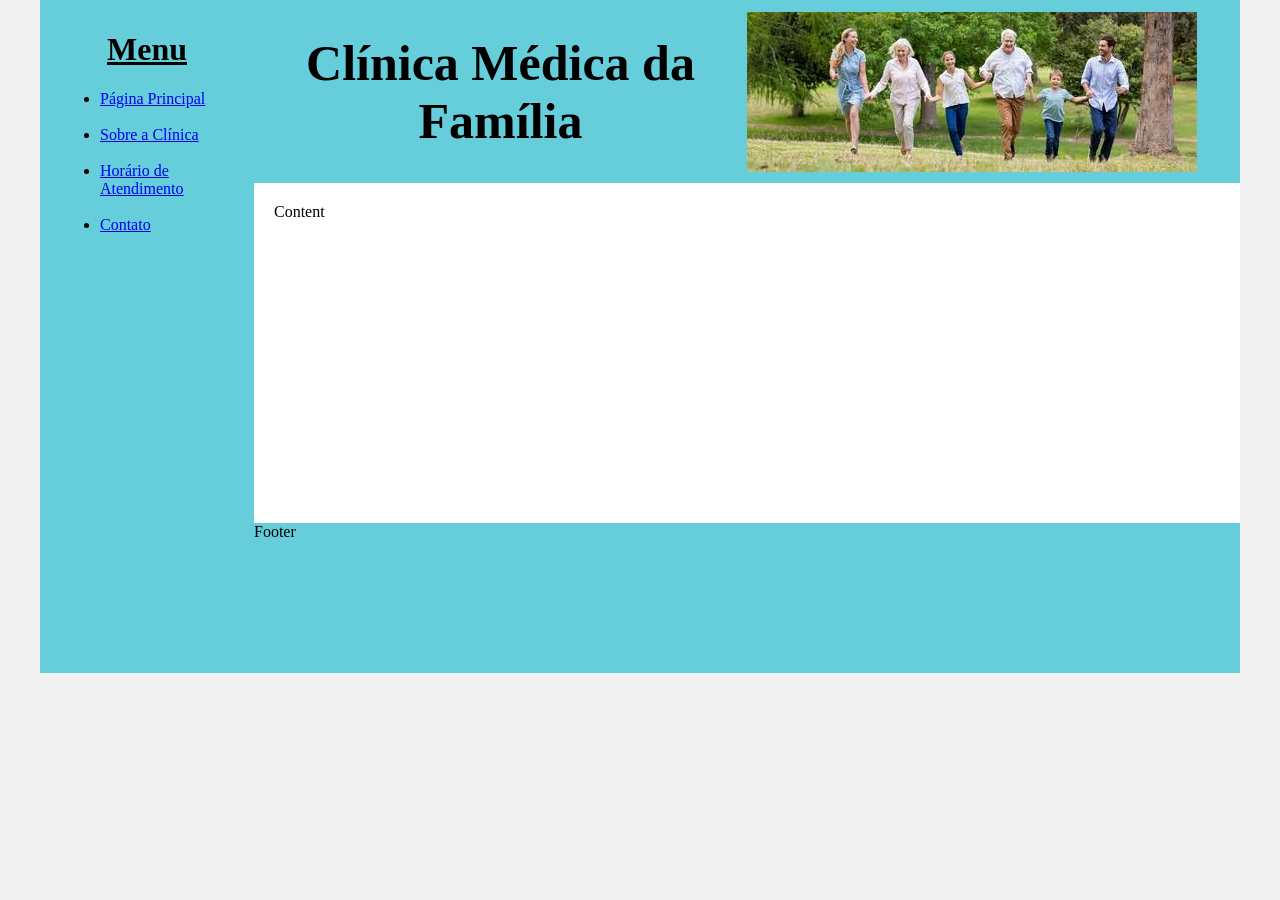
==== desafio2/aplicativos/index.html @ 185f20a4 "primeiro commit do desafio 2" ====
<!DOCTYPE html>
<html lang="pt-br">
<head>
    <meta charset="UTF-8">
    <meta http-equiv="X-UA-Compatible" content="IE=edge">
    <meta name="viewport" content="width=device-width, initial-scale=1.0">
    <title>Página Principal</title>
    <link rel="stylesheet" href="../estilos/base.css">
</head>
<body>
    <div class="wrapper">
        <div class="menu">
            <!-- Aqui vai o seu menu -->
             <h1 style="text-align: center;"><u>Menu</u></h1>
            <ul>
                <li><a href="#">Página Principal</a></li><br>
                <li><a href="#">Sobre a Clínica</a></li><br>
                <li><a href="#">Horário de Atendimento</a></li><br>
                <li><a href="#">Contato</a></li>

            </ul>
        </div>

        <div class="main">
            <div class="header">
                <!-- Aqui vai o seu header -->
                <div style="width: 50%;">
                    <h1 style="text-align:center; font-size: 50px;">Clínica Médica da Família</h1>
                </div>
                <div class="img-box">
                    <img src="../imagens/familia.jpg" alt="imagem de três gerações de uma família passeando por um parque ">
                </div>
            </div>
            
            <div class="content">
                Content
                <!-- Aqui vai o seu conteúdo -->
            </div>
    
            <div class="footer">
                Footer
                <!-- Aqui vai o seu rodapé -->
            </div>
        </div>
    </div>
</body>
</html>
---- desafio2/estilos/base.css ----
html, body {
    margin: 0;
}
body {
    background-color: #f1f1f1;
    display: flex;
    justify-content: center;
}

.wrapper {
    width: 1200px;
    display: flex;
    margin: 0 auto;
    background-color: rgba(100, 205, 219, 0.849);
}
.main {
    display: flex;
    flex-flow: column;
    width: 85%;
}
.menu {
    width: 15%;
background-color: rgba(100, 205, 219, 0.849);
    padding: 10px 20px 0px;
}
.header {
    display: flex;
background-color: rgba(100, 205, 219, 0.849);
    min-height: 150px;
}
.img-box {
    display: flex;
    justify-content: center;
    align-items: center;
}
.content {
    background-color: white;
    min-height: 300px;
    padding: 20px;
}
.footer {
background-color: rgba(100, 205, 219, 0.849);
    min-height: 150px;
}
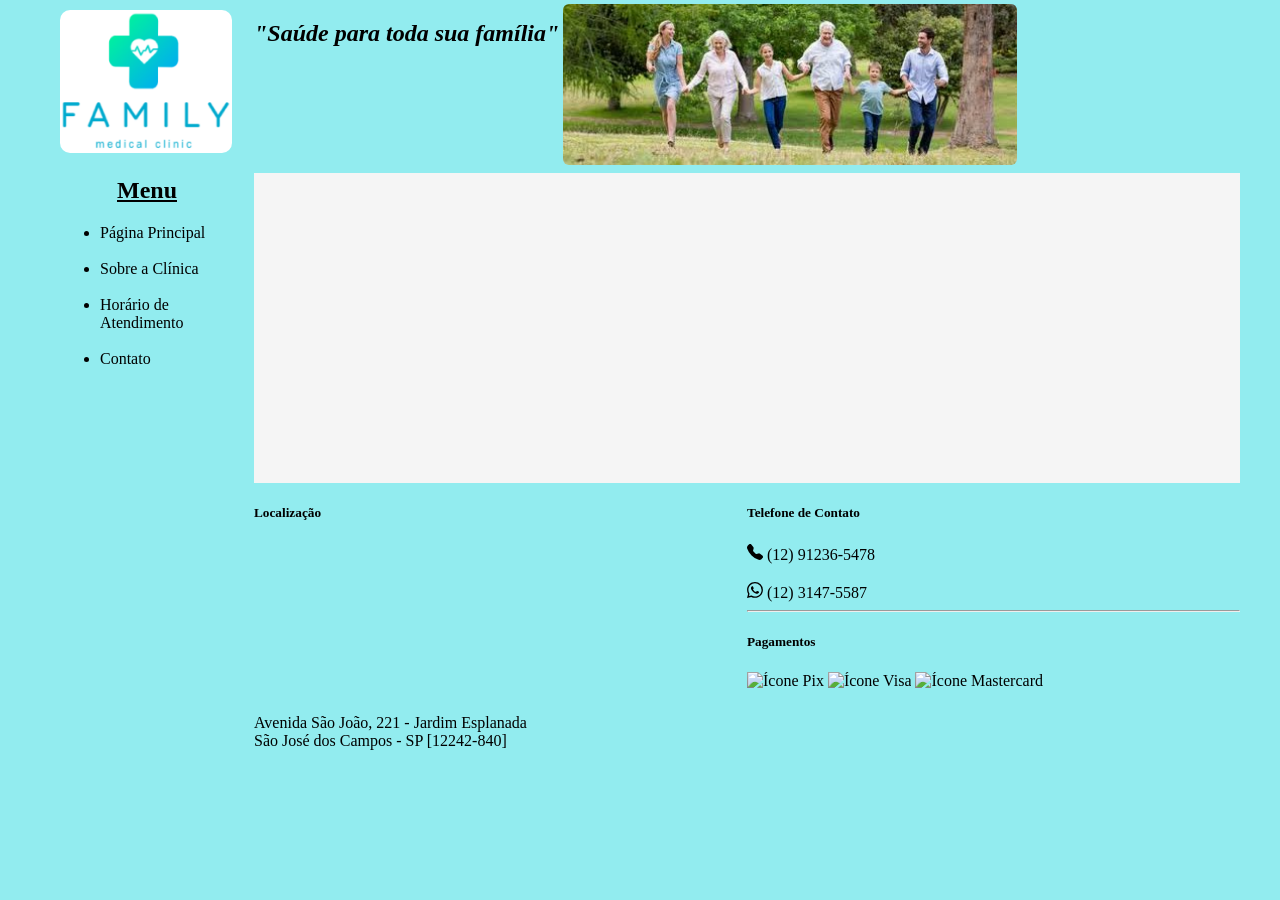
==== commit 1a0b96f0: "reorganização" ====
--- a/desafio2/aplicativos/index.html
+++ b/desafio2/aplicativos/index.html
@@ -9,37 +9,62 @@
 </head>
 <body>
     <div class="wrapper">
+
         <div class="menu">
             <!-- Aqui vai o seu menu -->
-             <h1 style="text-align: center;"><u>Menu</u></h1>
+            <img style="justify-content: center; align-items: center; width: 99%; border-radius: 10px;"
+                src="../imagens/logo.png" title="Logo da clínica" alt="logotipo da clínica médica familiar">
+             <h2 style="text-align: center;"><u>Menu</u></h2>
             <ul>
-                <li><a href="#">Página Principal</a></li><br>
-                <li><a href="#">Sobre a Clínica</a></li><br>
-                <li><a href="#">Horário de Atendimento</a></li><br>
-                <li><a href="#">Contato</a></li>
+                <li title="Página Principal"><a href="#">Página Principal</a></li><br>
+                <li title="Sobre a Clínica"><a href="#">Sobre a Clínica</a></li><br>
+                <li title="Horário de Atendimento"><a href="#">Horário de Atendimento</a></li><br>
+                <li title="Contato"><a href="#">Contato</a></li>
 
             </ul>
         </div>
 
         <div class="main">
+
             <div class="header">
                 <!-- Aqui vai o seu header -->
-                <div style="width: 50%;">
-                    <h1 style="text-align:center; font-size: 50px;">Clínica Médica da Família</h1>
+                <div>
+                    <h2 style="text-align:center;"><i>"Saúde para toda sua família"</i></h2>
                 </div>
-                <div class="img-box">
-                    <img src="../imagens/familia.jpg" alt="imagem de três gerações de uma família passeando por um parque ">
+                <div>
+                    <img style="border-radius: 10px; justify-content: center; align-items: center; width: 99%; padding: 4px;"
+                    src="../imagens/familia.jpg" title="Imagem de uma família no parque" alt="imagem de três gerações de uma família passeando por um parque ">
                 </div>
+
             </div>
             
             <div class="content">
-                Content
                 <!-- Aqui vai o seu conteúdo -->
+
             </div>
-    
+
             <div class="footer">
-                Footer
-                <!-- Aqui vai o seu rodapé -->
+                <!-- Aqui vai o seu rodapé -->                
+                <div class="footer-box">
+                    <h5>Localização</h5>
+                    <iframe width="200" height="150" src="https://www.google.com/maps/embed?pb=!1m18!1m12!1m3!1d3667.339282602299!2d-45.89771978846311!3d-23.19430287896646!2m3!1f0!2f0!3f0!3m2!1i1024!2i768!4f13.1!3m3!1m2!1s0x94cc4a0d68ec81ed%3A0xa9a745106c68ca21!2sAv.%20S%C3%A3o%20Jo%C3%A3o%2C%20221%20-%20Jardim%20Esplanada%2C%20S%C3%A3o%20Jos%C3%A9%20dos%20Campos%20-%20SP%2C%2012242-840!5e0!3m2!1spt-BR!2sbr!4v1786054105238!5m2!1spt-BR!2sbr" width="600" height="450" style="border:0;" allowfullscreen="" loading="lazy" referrerpolicy="strict-origin-when-cross-origin" frameborder="0"></iframe>
+                    <p>Avenida São João, 221 - Jardim Esplanada <br> São José dos Campos - SP [12242-840]</p>
+                </div>
+                <div class="footer-box">
+                    <h5>Telefone de Contato</h5>
+                    <svg xmlns="http://www.w3.org/2000/svg" width="16" height="16" fill="currentColor" class="bi bi-telephone-fill" viewBox="0 0 16 16"><path fill-rule="evenodd" d="M1.885.511a1.745 1.745 0 0 1 2.61.163L6.29 2.98c.329.423.445.974.315 1.494l-.547 2.19a.68.68 0 0 0 .178.643l2.457 2.457a.68.68 0 0 0 .644.178l2.189-.547a1.75 1.75 0 0 1 1.494.315l2.306 1.794c.829.645.905 1.87.163 2.611l-1.034 1.034c-.74.74-1.846 1.065-2.877.702a18.6 18.6 0 0 1-7.01-4.42 18.6 18.6 0 0 1-4.42-7.009c-.362-1.03-.037-2.137.703-2.877z"/></svg>
+                    <span>(12) 91236-5478</span><br><br>                      
+                    <svg xmlns="http://www.w3.org/2000/svg" width="16" height="16" fill="currentColor" class="bi bi-whatsapp" viewBox="0 0 16 16"><path d="M13.601 2.326A7.85 7.85 0 0 0 7.994 0C3.627 0 .068 3.558.064 7.926c0 1.399.366 2.76 1.057 3.965L0 16l4.204-1.102a7.9 7.9 0 0 0 3.79.965h.004c4.368 0 7.926-3.558 7.93-7.93A7.9 7.9 0 0 0 13.6 2.326zM7.994 14.521a6.6 6.6 0 0 1-3.356-.92l-.24-.144-2.494.654.666-2.433-.156-.251a6.56 6.56 0 0 1-1.007-3.505c0-3.626 2.957-6.584 6.591-6.584a6.56 6.56 0 0 1 4.66 1.931 6.56 6.56 0 0 1 1.928 4.66c-.004 3.639-2.961 6.592-6.592 6.592m3.615-4.934c-.197-.099-1.17-.578-1.353-.646-.182-.065-.315-.099-.445.099-.133.197-.513.646-.627.775-.114.133-.232.148-.43.05-.197-.1-.836-.308-1.592-.985-.59-.525-.985-1.175-1.103-1.372-.114-.198-.011-.304.088-.403.087-.088.197-.232.296-.346.1-.114.133-.198.198-.33.065-.134.034-.248-.015-.347-.05-.099-.445-1.076-.612-1.47-.16-.389-.323-.335-.445-.34-.114-.007-.247-.007-.38-.007a.73.73 0 0 0-.529.247c-.182.198-.691.677-.691 1.654s.71 1.916.81 2.049c.098.133 1.394 2.132 3.383 2.992.47.205.84.326 1.129.418.475.152.904.129 1.246.08.38-.058 1.171-.48 1.338-.943.164-.464.164-.86.114-.943-.049-.084-.182-.133-.38-.232"/></svg>
+                    <span>(12) 3147-5587</span>
+                    <hr>
+                    <h5>Pagamentos</h5>
+                    <img src="https://images.seeklogo.com/logo-png/38/2/pix-banco-central-logo-png_seeklogo-388843.png"
+                     alt="Ícone Pix" width="120" height="120">
+                    <img src="https://images.seeklogo.com/logo-png/14/2/visa-logo-png_seeklogo-149684.png"
+                     alt="Ícone Visa" width="120" height="120">
+                    <img src="https://images.seeklogo.com/logo-png/20/2/master-card-logo-png_seeklogo-209882.png"
+                     alt="Ícone Mastercard" width="120" height="120">
+                </div>
             </div>
         </div>
     </div>
--- a/desafio2/estilos/base.css
+++ b/desafio2/estilos/base.css
@@ -2,16 +2,14 @@
     margin: 0;
 }
 body {
-    background-color: #f1f1f1;
+    background-color: rgba(7, 212, 219, 0.438);
     display: flex;
     justify-content: center;
 }
-
 .wrapper {
     width: 1200px;
     display: flex;
     margin: 0 auto;
-    background-color: rgba(100, 205, 219, 0.849);
 }
 .main {
     display: flex;
@@ -20,25 +18,26 @@
 }
 .menu {
     width: 15%;
-background-color: rgba(100, 205, 219, 0.849);
     padding: 10px 20px 0px;
 }
 .header {
     display: flex;
-background-color: rgba(100, 205, 219, 0.849);
     min-height: 150px;
 }
-.img-box {
-    display: flex;
-    justify-content: center;
-    align-items: center;
-}
 .content {
-    background-color: white;
+    background-color:whitesmoke;
     min-height: 300px;
-    padding: 20px;
+    padding: 5px;
 }
 .footer {
-background-color: rgba(100, 205, 219, 0.849);
-    min-height: 150px;
+    display:flex;
+    min-height: 100px;
+    max-height: 100px;
+}
+.footer-box{
+    width: 50%;
+}
+a {
+    text-decoration: none;
+    color: black;
 }
